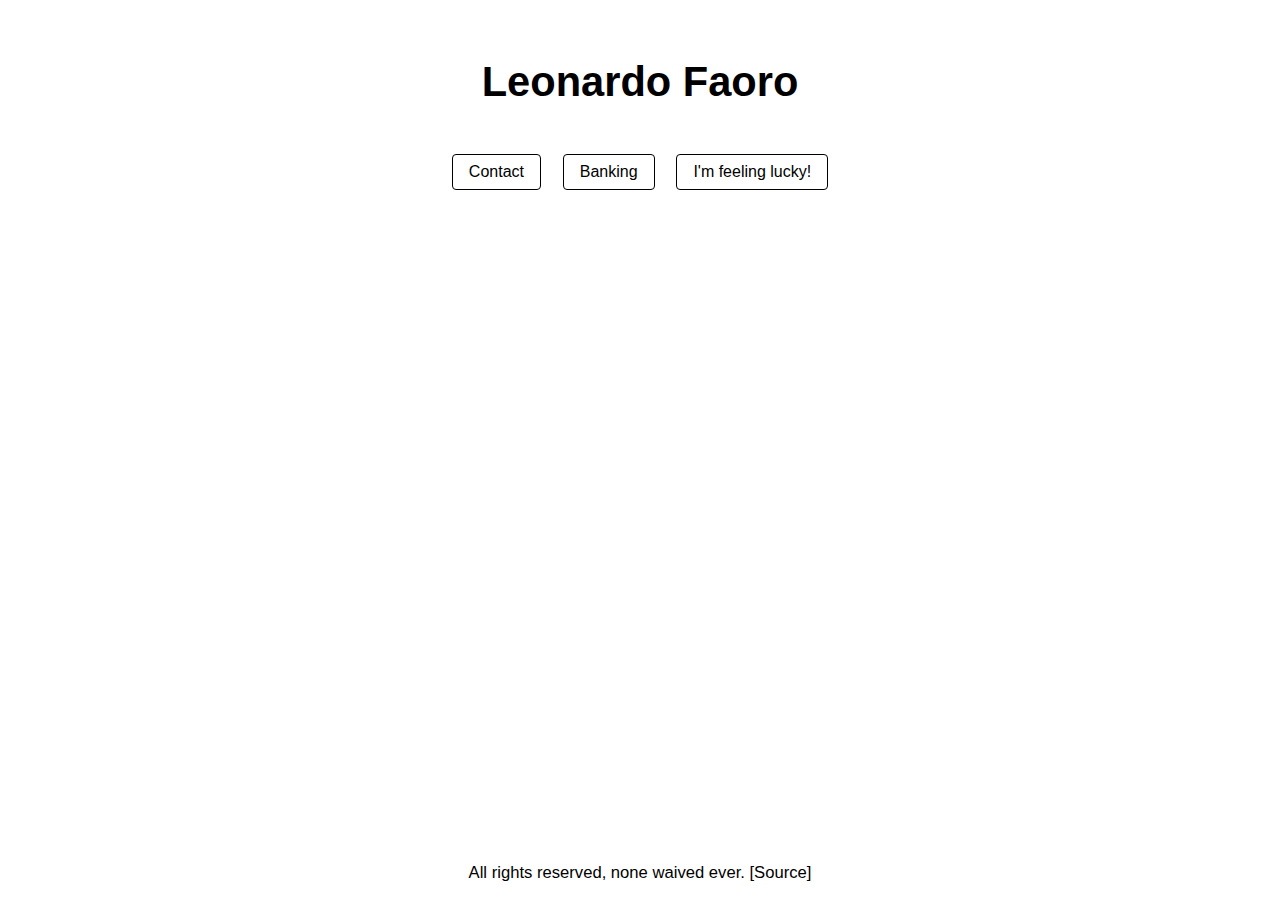
==== index.html @ 9f6cb654 "first commit" ====
<!DOCTYPE html>
<html lang="en">

<head>
  <meta charset="UTF-8">
  <meta name="viewport" content="width=device-width, initial-scale=1.0">
  <meta name="robots" content="index, follow">

  <title>Leonardo Faoro</title>

  <meta name="description" content="Personal website of Leonardo Faoro">
  <meta name="author" content="Leonardo Faoro">
  <meta name="copyright" content="Leonardo Faoro. All rights reserved, none waived ever.">
  <meta name="theme-color" content="#000000">

  <link rel="canonical" href="https://leonardofaoro.com">
  <link rel="manifest" href="manifest.json">

  <!-- Open Graph Tags -->
  <meta property="og:title" content="Leonardo Faoro">
  <meta property="og:description" content="Leonardo's website">
  <meta property="og:image" content="https://leonardofaoro.com/assets/leo_400x400.jpg">
  <meta property="og:url" content="https://leonardofaoro.com">
  <meta property="og:type" content="website">
  <meta property="og:image:alt" content="Leonardo Faoro's portrait">

  <!-- Twitter Card Tags -->
  <meta name="twitter:card" content="summary">
  <meta name="twitter:title" content="Leonardo Faoro">
  <meta name="twitter:description" content="Leonardo's website">
  <meta name="twitter:image" content="https://leonardofaoro.com/assets/leo_400x400.jpg">

  <link rel="icon" href="assets/favicon.png">
  <link rel="stylesheet" href="src/style.css">

  <link rel="preload" href="src/htmx.min.js" as="script">
  <link rel="preload" href="src/hyperscript.min.js" as="script">

  <script src="src/htmx.min.js"></script>
  <script src="src/hyperscript.min.js"></script>
</head>

<body>
  <div id="title" _="
  on pointerdown
    repeat 21 times
      set rand to Math.random() * 360
      transition *color
        to `hsl(${rand} 45% 45%)`
        over 254ms
    end
    settle
    transition *color
      to `hsl(0, 0%, 0%)`
  on click
    trigger htmx:trigger on #dynamic-content
  ">
    <h1>
      Leonardo Faoro
    </h1>
  </div>

  <div id="nav">
    <button hx-get="contact.html" hx-target="#dynamic-content">
      Contact
    </button>

    <button hx-get="banking.html" hx-target="#dynamic-content">
      Banking
    </button>

    <button hx-get="content.html" hx-target="#dynamic-content" hx-trigger="click"
      hx-on="click: if(this.count==null) this.count=0; this.count++; if(this.count==7) {
        sessionStorage.setItem('xVisible', 'true');
        document.getElementById('x').style.opacity = '1';
        event.stopPropagation();
        return false;
      }"
      _="
      on pointerdown
      repeat until event pointerup
      set rand to Math.random() * 360
      transition *background-color
        to `hsl($rand 100% 90%)`
        over 250ms
      end
      ">I'm feeling lucky!
    </button>
  </div>

  <div id="dynamic-content"></div>

  <div id="footer">
    <p>
      All rights reserved, none waived ever. <a href="https://github.com/lfaoro/leonardofaoro.com">[Source]</a>
    </p>
  </div>

</body>

</html>
---- src/style.css ----
body {
  display: flex;
  flex-direction: column;
  min-height: 100vh;
  width: 100%;
  margin: 0;
  padding: 0;
  align-items: center;
  font-family: Arial, sans-serif;
  font-size: 130%;
  overflow-x: hidden;
}

@media (max-width: 768px) {
  body {
    font-size: 100%;
  }

  button {
    font-size: 0.6em;
    padding: 4px 8px;
    margin: 0 4px;
  }

  #nav {
    display: flex;
    justify-content: center;
    flex-wrap: nowrap;
  }
}

@keyframes shake {
  0%,
  100% {
    transform: translateX(0);
  }

  10%,
  30%,
  50%,
  70%,
  90% {
    transform: translateX(-5px);
  }

  20%,
  40%,
  60%,
  80% {
    transform: translateX(5px);
  }
}

#dynamic-content {
  animation: shake 0.5s ease-in-out;
  view-transition-name: dynamic-content;
  contain: layout;

  h2 {
    text-align: center;
  }

  p {
    text-align: center;
  }

  margin: 10px;
  padding: 20px;
  width: 100%;
  max-width: 100%;
  display: flex;
  flex-direction: column;
  align-items: center;
  box-sizing: border-box;
  overflow: visible;
  word-wrap: break-word;
}

@media (max-width: 768px) {
  #dynamic-content {
    padding: 10px;
    margin: 5px;
  }

  #dynamic-content p {
    max-width: 95%;
    padding: 0 10px;
  }
}


h1,
h2,
p {
  text-align: center;
}

button {
  padding: 8px 16px;
  margin: 0 8px;
  background-color: transparent;
  border: 1px solid #000;
  border-radius: 4px;
  cursor: pointer;
  font-size: 16px;
  transition: all 0.2s ease;
}

button:hover {
  background-color: #000;
  color: #fff;
}

button:active {
  transform: scale(0.97);
}

a {
  color: black;
  text-decoration: none;
}

a:hover {
  text-decoration: underline;
}

#title {
  margin-top: 10px;
  padding-top: 20px;
  margin-bottom: 1rem;

  /* background-color: lightgray; */
  h6 {
    margin-top: 0px;
  }

  h1 {
    margin-bottom: 0px;
  }
}

#nav {
  margin-top: 2rem;
}

#pay-links {

  h5,
  a {
    margin: 0;
  }

  margin-bottom: 1em;
}

#footer {
  margin-top: auto;
  font-size: 0.8em;
}

#x {
  opacity: 0;
  transition: opacity 2s ease-in-out;
  margin: auto;
  margin-top: 2rem;
  display: grid;
  place-items: center;
}

/* Add smooth transitions */
html {
  scroll-behavior: smooth;
}

/* Better focus states for accessibility */
button:focus {
  outline: 2px solid #4A90E2;
  outline-offset: 2px;
}

/* Loading animation */
.loading {
  animation: pulse 1.5s infinite;
}

@keyframes pulse {
  0% { opacity: 1 }
  50% { opacity: 0.5 }
  100% { opacity: 1 }
}

/* Improve dynamic content transitions */
#dynamic-content {
  view-transition-name: dynamic-content;
  contain: layout;
}

.contact-container {
  max-width: 600px;
  margin: 0 auto;
  padding: 2rem;
}

.contact-section {
  margin: 2rem 0;
  padding: 1rem 0;
  border-bottom: 1px solid #eee;
}

.contact-section:last-child {
  border-bottom: none;
}

.contact-section a {
  color: #000;
  text-decoration: none;
  transition: color 0.2s ease;
}

.contact-section a:hover {
  color: #666;
}

.primary-link {
  display: inline-block;
  padding: 0.8rem 1.5rem;
  background-color: #000;
  color: #fff !important;
  border-radius: 4px;
  font-weight: 500;
  transition: background-color 0.2s ease;
}

.primary-link:hover {
  background-color: #333;
  color: #fff !important;
}

.contact-section p {
  margin: 0.5rem 0;
  text-align: left;
}

.button-wrapper {
  display: flex;
  justify-content: center;
}

.social-links {
  display: flex;
  justify-content: center;
  align-items: center;
  gap: 1rem;
  flex-wrap: wrap;
}

.separator {
  color: #666;
}

.banking-container {
  max-width: 600px;
  margin: 0 auto;
  padding: 2rem;
}

.banking-section {
  margin: 2rem 0;
  padding: 1rem 0;
  border-bottom: 1px solid #eee;
}

.banking-section:last-child {
  border-bottom: none;
}

.payment-option {
  margin: 1.5rem 0;
}

.payment-option h5 {
  margin: 0 0 0.5rem 0;
  font-weight: 500;
}

.payment-option a {
  color: #000;
  text-decoration: none;
  transition: color 0.2s ease;
}

.payment-option a:hover {
  color: #666;
}

.transfer-details p {
  margin: 0.25rem 0;
  text-align: left;
}

/* Reuse the primary-link class from contact page */
.primary-link {
  display: inline-block;
  padding: 0.8rem 1.5rem;
  background-color: #000;
  color: #fff !important;
  border-radius: 4px;
  font-weight: 500;
  transition: background-color 0.2s ease;
}

.primary-link:hover {
  background-color: #333;
}

.section-title {
  text-align: center;
  margin-bottom: 1.5rem;
}

.banking-section .payment-option {
  text-align: center;
}

.banking-section .transfer-details {
  display: inline-block;
  text-align: left;
}

.banking-section .button-wrapper {
  display: flex;
  justify-content: center;
  margin: 1rem 0;
}

.banking-section h5 {
  text-align: center;
}

.banking-section a {
  display: inline-block;
}

.content-container {
  max-width: 600px;
  margin: 0 auto;
  padding: 2rem;
}

.content-section {
  margin: 2rem 0;
  padding: 1rem 0;
}

.message-wrapper {
  display: flex;
  flex-direction: column;
  align-items: center;
  justify-content: center;
  text-align: center;
  min-height: 120px;  /* Approximately matches the height where buttons appear in other pages */
}

.message-wrapper h2 {
  margin-bottom: 1rem;
}

.message-wrapper p {
  margin: 0;
}

/* Mobile responsiveness for containers */
@media (max-width: 768px) {
  .contact-container,
  .banking-container,
  .content-container {
    padding: 1rem;
    margin: 0.5rem;
    width: 95%;
  }

  /* Adjust text sizes */
  h2 {
    font-size: 1.5rem;
  }

  h4 {
    font-size: 1.2rem;
  }

  h5 {
    font-size: 1rem;
  }

  /* Adjust button and link styles */
  .primary-link {
    padding: 0.6rem 1.2rem;
    font-size: 0.9rem;
    width: 90%;
    text-align: center;
  }

  /* Adjust spacing */
  .banking-section,
  .contact-section,
  .content-section {
    margin: 1rem 0;
    padding: 0.5rem 0;
  }

  .payment-option {
    margin: 1rem 0;
  }

  /* Handle long crypto addresses */
  .payment-option a {
    word-break: break-all;
    font-size: 0.9rem;
  }

  /* Adjust social links spacing */
  .social-links {
    gap: 0.5rem;
    font-size: 0.9rem;
  }

  /* Message wrapper adjustments */
  .message-wrapper {
    min-height: 100px;
  }

  .payment-link {
    font-size: 1.1em;
    font-weight: 500;
    margin: 10px 0;
  }
}

/* Small mobile devices */
@media (max-width: 480px) {
  .primary-link {
    font-size: 0.8rem;
    padding: 0.5rem 1rem;
  }

  .payment-option a {
    font-size: 1.2rem;
  }

  .social-links {
    font-size: 0.8rem;
  }
}

/* iPhone and smaller screens */
@media (max-width: 390px) {
  /* Title adjustments */
  #title {
    margin: 2rem 0;
  }

  #title h1 {
    font-size: 2rem;
    margin: 0;
  }

  /* Navigation buttons */
  #nav {
    display: flex;
    flex-direction: row;
    flex-wrap: nowrap;
    justify-content: center;
    gap: 0.3rem;
    margin: 1rem;
  }

  #nav button {
    font-size: 0.9rem;
    padding: 0.4rem 0.7rem;
    border: 1px solid #000;
    border-radius: 4px;
    background: transparent;
    color: #000;
    min-width: auto;
  }

  /* Footer positioning */
  #footer {
    position: fixed;
    bottom: 0;
    left: 0;
    right: 0;
    padding: 1rem;
    background: #fff;
    text-align: center;
    font-size: 0.8rem;
  }

  /* Content spacing */
  #dynamic-content {
    margin-bottom: 4rem; /* Space for footer */
  }

  /* Container adjustments */
  .contact-container,
  .banking-container,
  .content-container {
    padding: 1rem;
    margin: 0;
    width: 100%;
  }

  /* Section spacing */
  .banking-section,
  .contact-section,
  .content-section {
    margin: 1rem 0;
    padding: 0.5rem 0;
  }

  /* Button and link styles */
  .primary-link {
    padding: 0.5rem 1rem;
    font-size: 1rem;
    width: auto;
    min-width: 200px;
  }

  /* Social links */
  .social-links {
    gap: 0.5rem;
    font-size: 0.9rem;
    flex-wrap: wrap;
    justify-content: center;
  }

  /* Ensure proper spacing around main content */
  body {
    padding: 0;
    margin: 0;
    min-height: 100vh;
    display: flex;
    flex-direction: column;
  }

  /* Prevent horizontal scroll */
  html, body {
    overflow-x: hidden;
    width: 100%;
  }
}

/* Payment methods grid layout */
.payment-methods {
  display: grid;
  grid-template-columns: repeat(auto-fit, minmax(280px, 1fr));
  gap: 20px;
  margin-top: 20px;
  width: 100%;
}

/* Card styling */
.payment-card {
  background-color: #f8f9fa;
  border-radius: 8px;
  padding: 20px;
  box-shadow: 0 2px 5px rgba(0,0,0,0.1);
}

.card-title {
  margin-top: 0;
  padding-bottom: 10px;
  border-bottom: 1px solid #dee2e6;
  color: #495057;
  text-align: center;
}

/* Link styling */
.payment-link, .copy-link {
  display: block;
  margin-bottom: 8px;
  color: #000;
  text-decoration: none;
  transition: color 0.2s ease;
  text-align: center;
}

.payment-link {
  font-size: 1.2em;
  font-weight: 500;
}

.copy-link {
  font-size: 1.1em;
  padding: 8px 0;
}

.payment-link:hover, .copy-link:hover {
  color: #666;
}

.secondary-link {
  display: block;
  margin-top: 8px;
  color: #666;
  font-size: 0.9em;
  text-decoration: none;
  text-align: center;
}

.secondary-link:hover {
  color: #333;
}

/* Mobile optimization for payment cards */
@media (max-width: 768px) {
  .payment-methods {
    grid-template-columns: 1fr;
  }
  
  .payment-card {
    margin-bottom: 15px;
  }
  
  .payment-link, .copy-link {
    font-size: 1.2em;
    padding: 12px 0;
    margin: 5px 0;
  }
  
  .payment-option {
    margin: 1.5rem 0;
  }
}

/* Transfer details styling - consolidated version */
.transfer-details {
  width: 100%;
  max-width: 400px;
  margin: 0 auto;
  display: flex;
  flex-direction: column;
  align-items: center;
}

.transfer-row {
  display: flex;
  margin-bottom: 8px;
  align-items: baseline;
  width: 100%;
}

.transfer-label {
  width: 120px;
  font-weight: 500;
  text-align: right;
  padding-right: 15px;
  flex-shrink: 0;
}

.transfer-value {
  flex: 1;
  text-align: left;
}

/* Mobile adjustments for transfer details */
@media screen and (max-width: 768px) {
  .transfer-row {
    flex-direction: column;
    margin-bottom: 12px;
    align-items: center;
    text-align: center;
  }
  
  .transfer-label {
    width: auto;
    text-align: center;
    margin-bottom: 2px;
    padding-right: 0;
    font-weight: bold;
  }
  
  .transfer-value {
    text-align: center;
    word-break: break-all;
  }
  
  .transfer-details {
    width: 100%;
    padding: 0 10px;
  }
  
  .payment-option {
    display: flex;
    flex-direction: column;
    align-items: center;
  }
}

/* Center all H5 headings in payment cards */
.payment-card h5 {
  font-weight: bold;
  text-align: center;
  margin-bottom: 10px;
}

/* Ensure consistent centering for all payment options */
.payment-option {
  display: flex;
  flex-direction: column;
  align-items: center;
  margin: 1.5rem 0;
  text-align: center;
}

/* Desktop styles (if not already defined) */
@media screen and (min-width: 769px) {
  .transfer-row {
    display: flex;
    justify-content: space-between;
    margin-bottom: 5px;
  }
  
  .transfer-label {
    font-weight: bold;
    margin-right: 10px;
  }
}
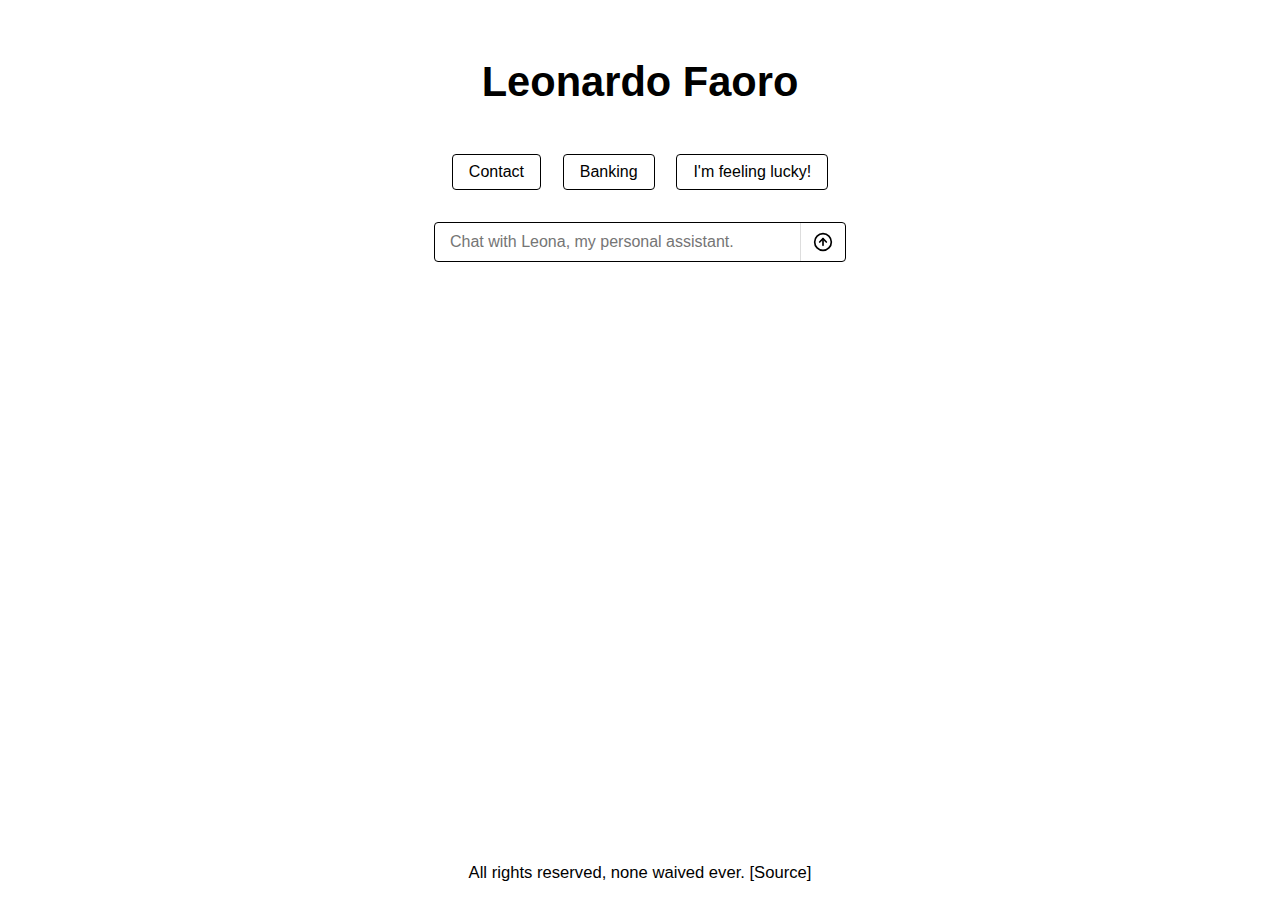
==== commit 7f32fd69: "update" ====
--- a/index.html
+++ b/index.html
@@ -88,6 +88,28 @@
     </button>
   </div>
 
+  <div id="chat-bar">
+    <form id="leona-chat-form" hx-get="leona.html" hx-target="#dynamic-content" 
+          hx-on::after-request="this.reset(); document.getElementById('leona-input').blur();">
+      <input 
+        type="text" 
+        id="leona-input" 
+        name="message" 
+        placeholder="Chat with Leona, my personal assistant."
+        required
+        autocomplete="off"
+        enterkeyhint="send"
+      >
+      <button type="submit">
+        <svg xmlns="http://www.w3.org/2000/svg" width="16" height="16" viewBox="0 0 24 24" fill="none" stroke="currentColor" stroke-width="2" stroke-linecap="round" stroke-linejoin="round">
+          <circle cx="12" cy="12" r="10"></circle>
+          <polyline points="12 16 12 8"></polyline>
+          <polyline points="8 12 12 8 16 12"></polyline>
+        </svg>
+      </button>
+    </form>
+  </div>
+
   <div id="dynamic-content"></div>
 
   <div id="footer">
--- a/src/style.css
+++ b/src/style.css
@@ -64,8 +64,8 @@
     text-align: center;
   }
 
-  margin: 10px;
-  padding: 20px;
+  margin: 0px;
+  padding: 0px;
   width: 100%;
   max-width: 100%;
   display: flex;
@@ -75,19 +75,6 @@
   overflow: visible;
   word-wrap: break-word;
 }
-
-@media (max-width: 768px) {
-  #dynamic-content {
-    padding: 10px;
-    margin: 5px;
-  }
-
-  #dynamic-content p {
-    max-width: 95%;
-    padding: 0 10px;
-  }
-}
-
 
 h1,
 h2,
@@ -198,7 +185,6 @@
 .contact-container {
   max-width: 600px;
   margin: 0 auto;
-  padding: 2rem;
 }
 
 .contact-section {
@@ -261,7 +247,6 @@
 .banking-container {
   max-width: 600px;
   margin: 0 auto;
-  padding: 2rem;
 }
 
 .banking-section {
@@ -330,7 +315,6 @@
 .banking-section .button-wrapper {
   display: flex;
   justify-content: center;
-  margin: 1rem 0;
 }
 
 .banking-section h5 {
@@ -344,13 +328,8 @@
 .content-container {
   max-width: 600px;
   margin: 0 auto;
-  padding: 2rem;
-}
-
-.content-section {
-  margin: 2rem 0;
-  padding: 1rem 0;
-}
+}
+
 
 .message-wrapper {
   display: flex;
@@ -725,4 +704,109 @@
     font-weight: bold;
     margin-right: 10px;
   }
-}+}
+
+/* Chat bar styles - updated to fix mobile issues */
+#chat-bar {
+  display: flex;
+  justify-content: center;
+  width: 100%;
+  margin: 2rem 0 0.5rem 0;
+  padding: 0 1rem;
+  box-sizing: border-box;
+}
+
+#leona-chat-form {
+  display: flex;
+  width: 100%;
+  max-width: 410px;
+  align-items: center;
+  position: relative;
+  border: 1px solid #000;
+  border-radius: 4px;
+  background-color: transparent;
+}
+
+#leona-input {
+  flex: 1;
+  padding: 10px 15px;
+  border: none;
+  font-size: 16px; /* Minimum 16px to prevent zoom on mobile */
+  background-color: transparent;
+  width: calc(100% - 50px);
+}
+
+#leona-input:focus {
+  outline: none;
+  font-size: 16px; /* Keep the same size on focus */
+}
+
+#leona-chat-form button {
+  position: static;
+  background: transparent;
+  border: none;
+  border-left: 1px solid #ddd;
+  border-radius: 0 4px 4px 0;
+  cursor: pointer;
+  height: 100%;
+  min-width: 45px;
+  padding: 8px;
+  margin: 0;
+  display: flex;
+  align-items: center;
+  justify-content: center;
+}
+
+#leona-chat-form button:hover {
+  background-color: rgba(0, 0, 0, 0.05);
+}
+
+#leona-chat-form button:hover svg {
+  stroke: #666;
+}
+
+#leona-chat-form button svg {
+  width: 20px;
+  height: 20px;
+}
+
+/* Responsive adjustments for chat bar */
+@media (max-width: 768px) {
+  #chat-bar {
+    margin: 0.8rem 0;
+  }
+  
+  #leona-input {
+    font-size: 16px; /* Keep at 16px on mobile */
+    padding: 8px 10px;
+  }
+  
+  #leona-chat-form button {
+    min-width: 40px;
+    background-color: rgba(0, 0, 0, 0.03); /* Subtle background to make button more visible */
+  }
+}
+
+@media (max-width: 390px) {
+  #leona-chat-form {
+    max-width: 100%;
+  }
+  
+  #leona-input {
+    padding: 8px 10px;
+    font-size: 16px; /* Keep at 16px on smallest screens */
+  }
+  
+  #leona-chat-form button {
+    min-width: 40px;
+  }
+}
+
+/* Fix for mobile keyboard issues */
+@media (max-width: 768px) {
+  /* Prevent zooming on all form elements */
+  input, textarea, select, button {
+    font-size: 16px !important;
+  }
+}
+
